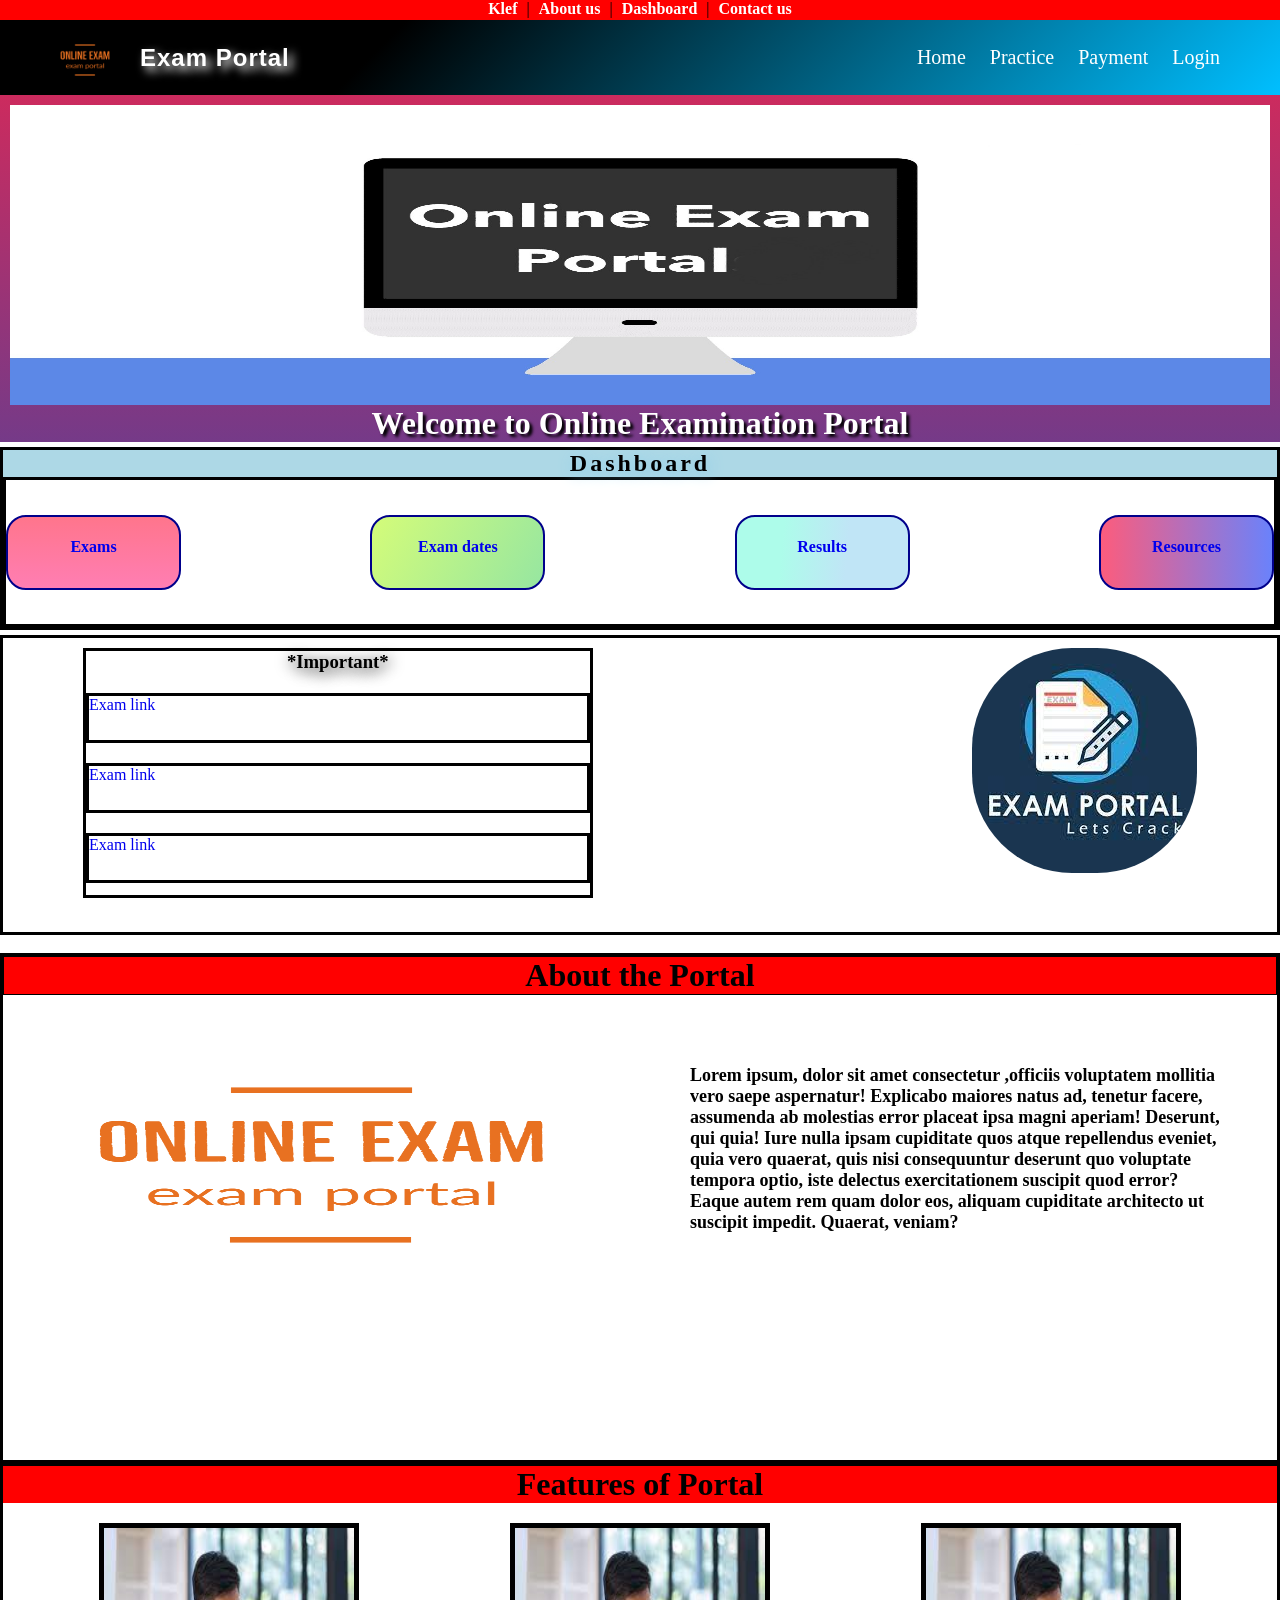
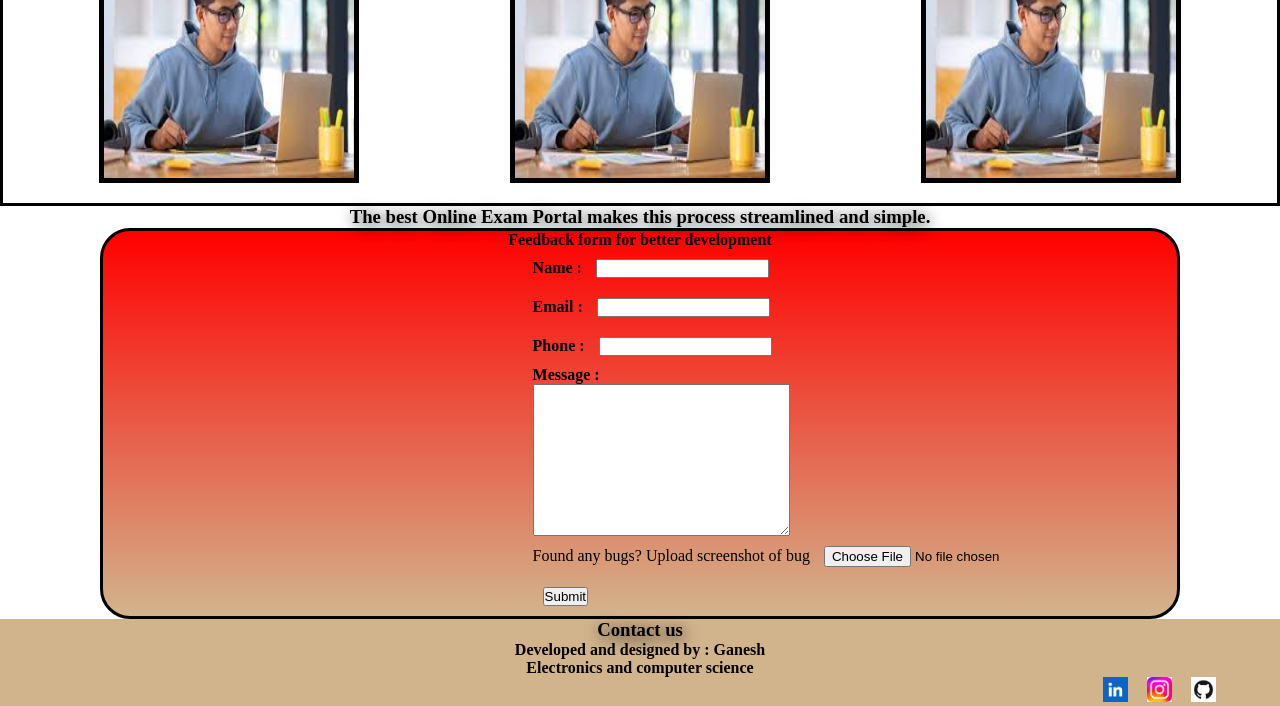
==== src/main/webapp/pages/index.html @ 1f4372fb "jsp files added" ====
<html>

<head>
    <meta name="viewport" content="width=device-width, initial-scale=1">
    <title>
        Online Examination
    </title>
    <link rel="stylesheet" href="assets/stylesheet.css">

</head>

<body>
    <script src="script.js"></script>
    <div class="Header-univeristy-link">
        <a href="www.kluniversity.in">Klef</a>
        | <a href="#callbyref">About us</a>
        | <a href="#Dashboard">Dashboard</a>
        | <a href="#Footer">Contact us</a>
    </div>
    <nav>
        <img src="assets/images/logo.png" id="navlogo" width="70cm" height="70cm" alt="not fount">
        <div class="Navtitle">
            <h1>Exam Portal</h1>
        </div>
        <div class="NavOptions">
            <ul>
                <li><a href="#">Home</a></li>
                <li>
                    <div class="dropdown">
                        <a href="">Practice</a>
                        <div class="submenu">
                            <ul>
                                <li>Online</li>
                                <li>Books</li>
                            </ul>
                        </div>
                    </div>
                </li>
                <li><a href="https://payments-test.cashfree.com/links/L4c41juoqtfg">Payment</a></li>
                <li><a href="login.html">Login</a></li>
            </ul>
        </div>
    </nav>


    <div class="banner">
        <center>
            <img src="assets/images/banner_image.jpg" alt="No image found" id="bannerimage">
        </center>
        <h1>
            Welcome to Online Examination Portal
        </h1>
    </div>
    <div class="Dashboard" id="Dashboard">
        <h2>Dashboard</h2>
        <div class="flex-container">
            <div class="flex-item" id="flex-item-1"><a href="#">Exams</a></div>
            <div class="flex-item" id="flex-item-2"><a href="#">Exam dates</a></div>
            <div class="flex-item" id="flex-item-3"><a href="#">Results</a></div>
            <div class="flex-item" id="flex-item-4"><a href="#">Resources</a></div>
        </div>
    </div>
    <div class="third-container">
        <div class="latest-exams">
            <center>
                <h3>*Important*</h3>
            </center>
            <div class="exam-1">
                <a href="#">Exam link</a>
            </div>
            <div class="exam-1">
                <a href="#">Exam link</a>
            </div>
            <div class="exam-1">
                <a href="#">Exam link</a>
            </div>
        </div>
        <img src="assets/images/examsindeximage.jpeg" alt="Image not found" id="indexpageimage">
    </div>
    <br>
    <div class="AboutPortal" id="callbyref">
        <center>
            <h1 style="background-color: red; border: solid 0.4px;">About the Portal</h1>
        </center>
        <div class="AboutPortalinner">
            <div class="description">
                <p>Lorem ipsum, dolor sit amet consectetur ,officiis voluptatem mollitia vero saepe aspernatur!
                    Explicabo maiores natus ad, tenetur facere, assumenda ab molestias error placeat ipsa magni aperiam!
                    Deserunt, qui quia! Iure nulla ipsam cupiditate quos atque repellendus eveniet, quia vero quaerat,
                    quis nisi consequuntur deserunt quo voluptate tempora optio, iste delectus exercitationem suscipit
                    quod error? Eaque autem rem quam dolor eos, aliquam cupiditate architecto ut suscipit impedit.
                    Quaerat, veniam?</p>
            </div>
            <img src="assets/images/logo.png" alt="No image found" id="aboutimage">
        </div>
    </div>
    <div class="ImageGrid">
        <center>
            <h1 style="background-color: red;">Features of Portal</h1>
        </center>
        <div class="ImageGridContainer">
            <div class="ImageGridItem">
                <img src="assets/images/imagegriditem-1.jpeg" width="250cm" height="250cm" alt="No image found">
            </div>
            <div class="ImageGridItem">
                <img src="assets/images/imagegriditem-1.jpeg" width="250cm" height="250cm" alt="No image found">
            </div>
            <div class="ImageGridItem">
                <img src="assets/images/imagegriditem-1.jpeg" width="250cm" height="250cm" alt="No image found">
            </div>
        </div>
    </div>
    <h3>The best Online Exam Portal makes this process streamlined and simple.
    </h3>
    <div class="Question-form">
        <center><h4>Feedback form for better development </h4></center>
        <form action="submittedoutput.html">
        <div class="Questionform-1">
        <label for="Name">Name :</label>
       <input type="text" name="Name" id="Name">
       <br>
       <label for="Email">Email :</label>
       <input type="email" name="Email" id="Email">
       <br>
       <label for="Mobile">Phone :</label>
       <input type="tel" name="Mobile" id="Mobile">
       <br>
       
       <label for="Message">Message :</label>
       <br>
       <textarea name="Message" id="Message" cols="30" rows="10"></textarea>
       <br>
       <label for="feedbackscreenshot" style="font-weight:lighter;">Found any bugs? Upload screenshot of bug</label>
       <input type="file" name="feedbackscreenshot">
       <br>
       <input type="submit" name="submit">
        </div>
        </form>
    </div>
    <footer id="Footer">
        <h3>Contact us</h3>
        Developed and designed by : Ganesh
        <br>
        Electronics and computer science 
        <div class="social-media-logo">
         <a href="https://www.linkedin.com/in/ganesh-bala-539004226/"><img src="assets/images/linkedinlogo.png" width="25cm" height="25cm" alt="-"></a>
         <a href="https://www.instagram.com/"><img src="assets/images/instagramlogo.jpeg" width="25cm" height="25cm" alt="-"></a>
         <a href="https://github.com/ganeshbala01"><img src="assets/images/githublogo.png" width="25cm" height="25cm" alt="-"></a>
        </div>

    </footer>

</body>

</html>
---- src/main/webapp/pages/assets/stylesheet.css ----
*
{
    margin: 0px;
    padding: 0px;
    box-sizing: border-box;
}

p{
    font-weight: bold;
    color: blue;
}

nav
{
    line-height: 75px;
    height: 75px;
    width: 100%;
    padding:0 50px;
    background-image:linear-gradient(135deg, black 30%, DeepSkyBlue 100%);
    cursor: pointer;
}
nav .Navtitle
{
    margin-left: 20px;
    color:white;
    font-family:'Trebuchet MS', 'Lucida Sans Unicode', 'Lucida Grande', 'Lucida Sans', Arial, sans-serif;
    float: left;
    letter-spacing: 1px;
    text-shadow: 5px 5px 10px white;
}
nav .Navtitle:hover{
    color: yellow;
    transition: all 0.4s ease 0s;
}
nav #navlogo{
    float: left;
    padding-top: 10px;
}
nav ul
{
   float:right;
}
nav li{
    padding:0 10px 10px 10px;
    list-style: none;
    display:inline-block;
    text-decoration:none; 
    font-size: 20px;  
}
nav a{
    text-decoration: none;
    color: white;
}
nav a:hover{
    color: black;
   transition: all 0.4s ease 0s;
}
#bannerimage{
width: 100%;
height: 300px;
padding-left: 10px;
padding-right: 10px;
}
.banner
{
    background-image: linear-gradient(#cc2b5e,#753a88);
    text-align:center;
}
.banner h1{
    font-family: 'Times New Roman', Times, serif;    
    color: white;
    text-shadow: 3px 3px 3px black;
}
.flex-container{
   
    display: flex;
    height: 150px;
    width: 100%;
    flex-wrap: wrap;
    flex-direction:row;
    align-content:center;
    justify-content: space-between;
    border-style:solid;

}
.flex-item{
    border-radius: 20px;
    width: 175px;
    height: 75px;
    background-color: lightskyblue;
    border: 2px solid darkblue;
    text-align: center;
    line-height: 60px;
    color: black;
    font-weight: bold;
}
#flex-item-1
{
    background-image: linear-gradient(#ff758c,#ff7eb3);
}
#flex-item-2
{
    background-image: linear-gradient(120deg, #d4fc79 0%, #96e6a1 100%);

}
#flex-item-3
{
    background-image: linear-gradient( 95.2deg, rgba(173,252,234,1) 26.8%, rgba(192,229,246,1) 64% );
}
#flex-item-4
{
    background-image: linear-gradient(to right, #fc5c7d, #6a82fb);
}

.latest1{
    display: flex;
    flex-wrap: wrap;
    flex-direction: row;
    justify-content: space-between;
    width: 100%;
    height: 100px;
    padding-top: 50px;
    padding-left: 200px;
    padding-right: 200px;
   
}
h3{
    text-align: center;
    color: black;
    font-weight: bold;
    text-shadow: 2px 3px 15px black;
}
.exam1{
    background-color: white;
    border-style: solid;
    color: black;
    width: 70px;
    height: 30px;
    text-align: center;
    text-decoration: none;
    justify-content: space-between;
    font-weight: bold;
}
a:hover{
    color: red;
    transition: all 0.4s ease 0s;
}
a{
    text-decoration: none;
}
h2{
    text-align: center;
    text-shadow: 2px 3px 15px skyblue;
    background-color: lightblue;
    font-family: 'Times New Roman', Times, serif;
    letter-spacing: 3px;
}
.exam01{
    border-style: solid;
    border-radius: 90px;
   background-image: linear-gradient(#ff9a9e,#fecfef);
}
.exam01 h3{
    background-color: white;
    border-radius: 90px;
    margin-left: 200px;
    margin-right: 200px;
}
footer{
   
    background-color: tan;
    text-align: center;
    font-weight: bold;
    width: 100%;
}
.submenu{
display: none;
}
nav .NavOptions ul li:hover .submenu{
    display: block;
    position:absolute;
   
    
}
nav .NavOptions ul li:hover .submenu li{
    display: block;
    line-height: 30px;
    width: 80px;
    background-color: #006283;
    color: white;
    font-size: 20px;  
    text-align: center;
    padding-bottom: 10px;
    border: solid 0.1px black;
    
}
nav .NavOptions ul li:hover .submenu li:hover{
  color:black;
  transition: all 0.4s ease 0s;

}
.Header-univeristy-link
{
    background-color: red;
    text-align: center;
    height: 20px;
}
.Header-univeristy-link a{
    text-decoration: none;
    color: white;
    font-weight: bold;
    margin: 5px;

}
.latest-exams
{
    height: 250px;
    width: 40%;
    float: left;
    border-style: solid;
    margin-left: 80px;
}
#indexpageimage
{
    float: right;
      border-radius: 100px;
      margin-right: 80px;

}
.latest-exams .exam-1
{
    width: 100%;
    border-style: solid;
    height: 50px;
    margin-top: 20px;
    
}
.third-container
{
    padding-top: 10px;
    padding-bottom: 10px;
    height: 300px;
    border:solid;
}
.AboutPortal
{
    height: 510px;
    border: solid;
    
}
.description
{
    height: 300px;
    float: right;
    width: 50%;
    padding: 50px
}
.description p{
    color: black;
    font-size: large;
}
#aboutimage
{
    float: left;
    width: 50%;
    height: 300px;

}
.Dashboard
{
    margin-top: 5px;
    margin-bottom: 5px;
    border: solid;
}
.AboutPortalinner
{
    padding-top: 20px;
    padding-bottom: 20px;
}
.ImageGrid
{
    border-style: solid;  
}
.ImageGridContainer
{
    padding: 20px;
    display: flex;
    flex-wrap: wrap;
    flex-direction: row;
    justify-content: space-around;
}
.ImageGridItem
{
    border: solid 5px;
}
.Question-form
{
    background-image: linear-gradient(red,tan);
    border-style: solid;
    margin-left: 100px;
    margin-right: 100px;
    border-radius: 30px;
}
form{
    
    font-weight: bold;
    margin-left: 40%;
}
input
{
    margin: 10px;
}
.social-media-logo
{
    margin-left: 80%;
}
.social-media-logo a{
     margin-left: 15px;
}
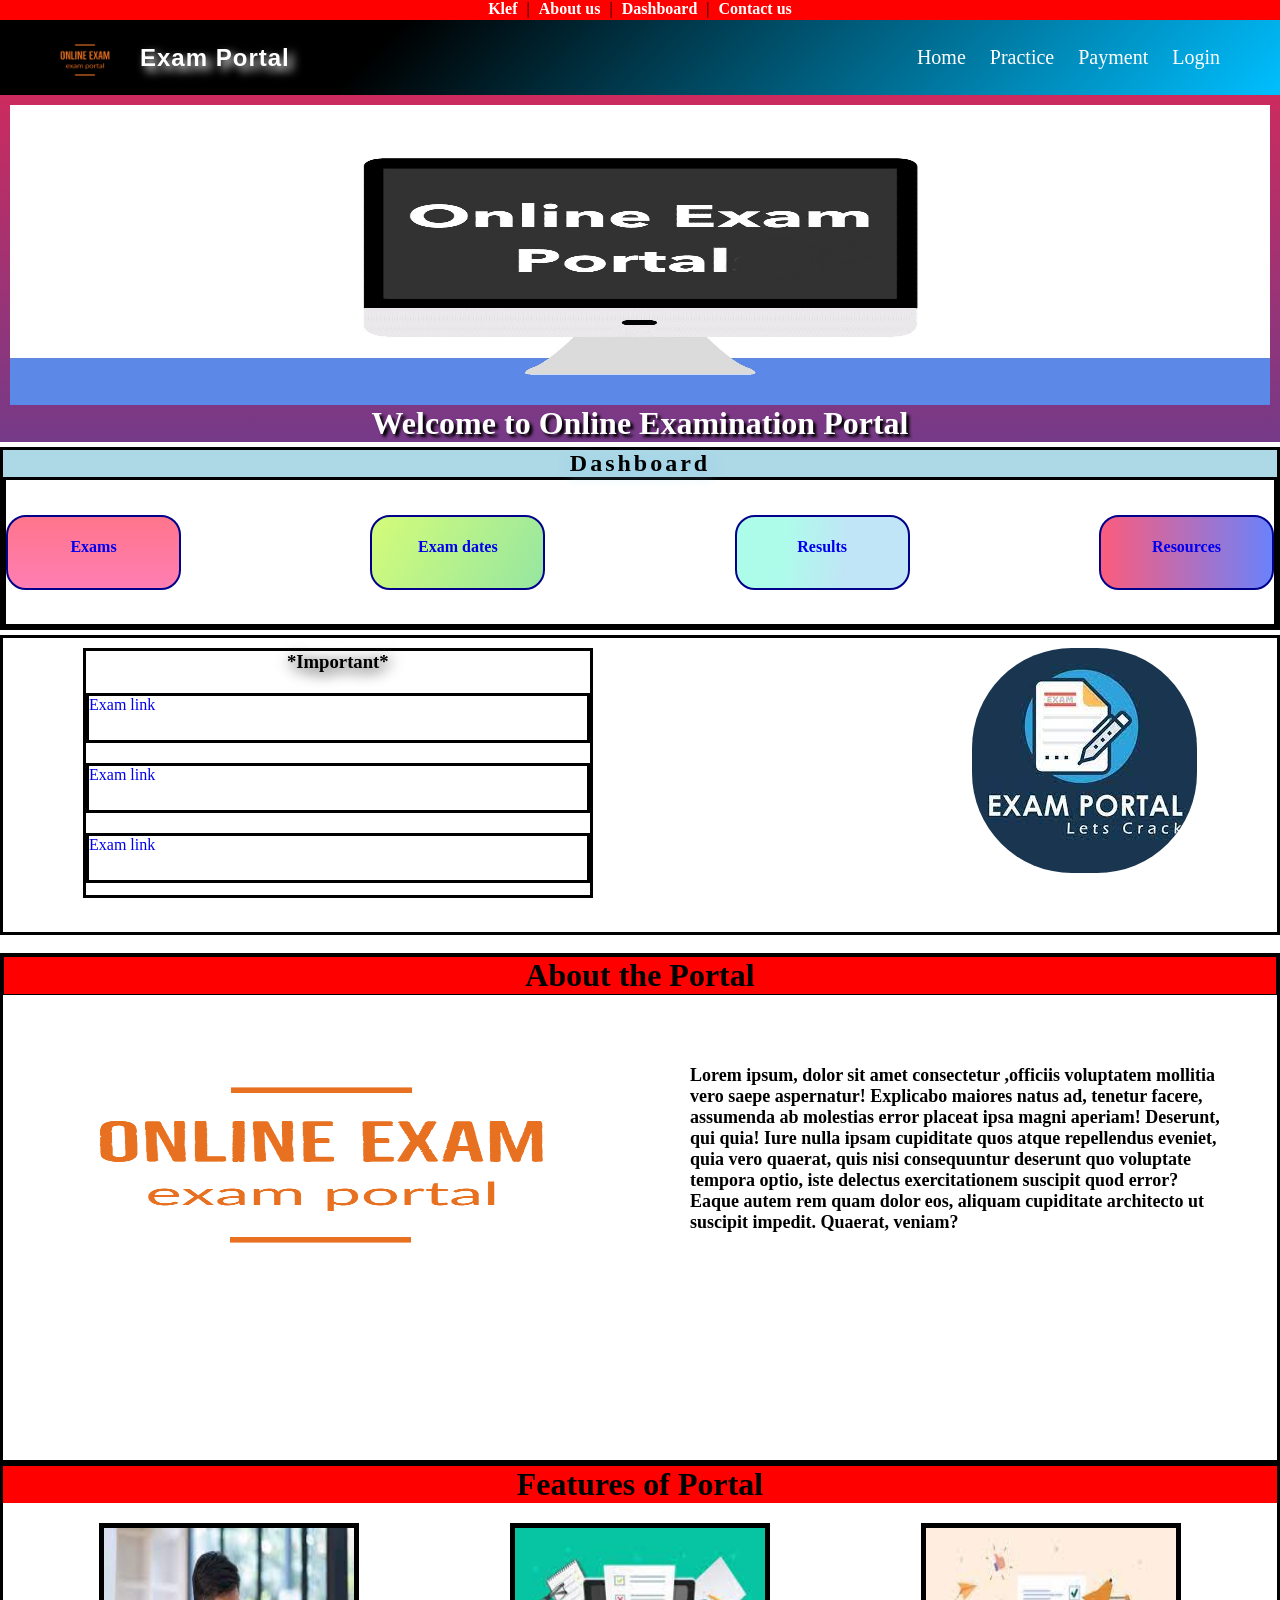
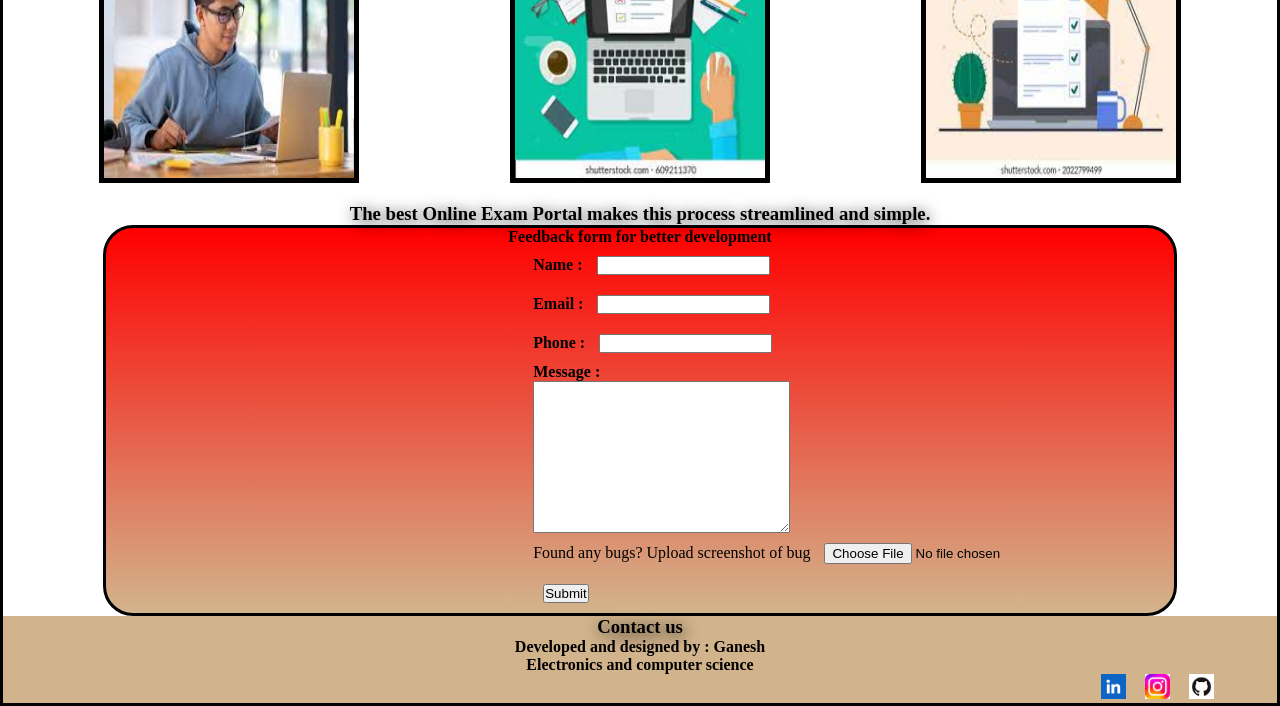
==== commit 161032fb: "Updated backend forms" ====
--- a/src/main/webapp/pages/index.html
+++ b/src/main/webapp/pages/index.html
@@ -98,23 +98,22 @@
         <center>
             <h1 style="background-color: red;">Features of Portal</h1>
         </center>
-        <div class="ImageGridContainer">
+      <div class="ImageGridContainer">
             <div class="ImageGridItem">
                 <img src="assets/images/imagegriditem-1.jpeg" width="250cm" height="250cm" alt="No image found">
             </div>
             <div class="ImageGridItem">
-                <img src="assets/images/imagegriditem-1.jpeg" width="250cm" height="250cm" alt="No image found">
+                <img src="assets/images/welcome_page_2.jpeg" width="250cm" height="250cm" alt="No image found">
             </div>
             <div class="ImageGridItem">
-                <img src="assets/images/imagegriditem-1.jpeg" width="250cm" height="250cm" alt="No image found">
+                <img src="assets/images/welcome_page_3.jpeg" width="250cm" height="250cm" alt="No image found">
             </div>
-        </div>
     </div>
     <h3>The best Online Exam Portal makes this process streamlined and simple.
     </h3>
     <div class="Question-form">
         <center><h4>Feedback form for better development </h4></center>
-        <form action="submittedoutput.html">
+        <form action="login.html">
         <div class="Questionform-1">
         <label for="Name">Name :</label>
        <input type="text" name="Name" id="Name">
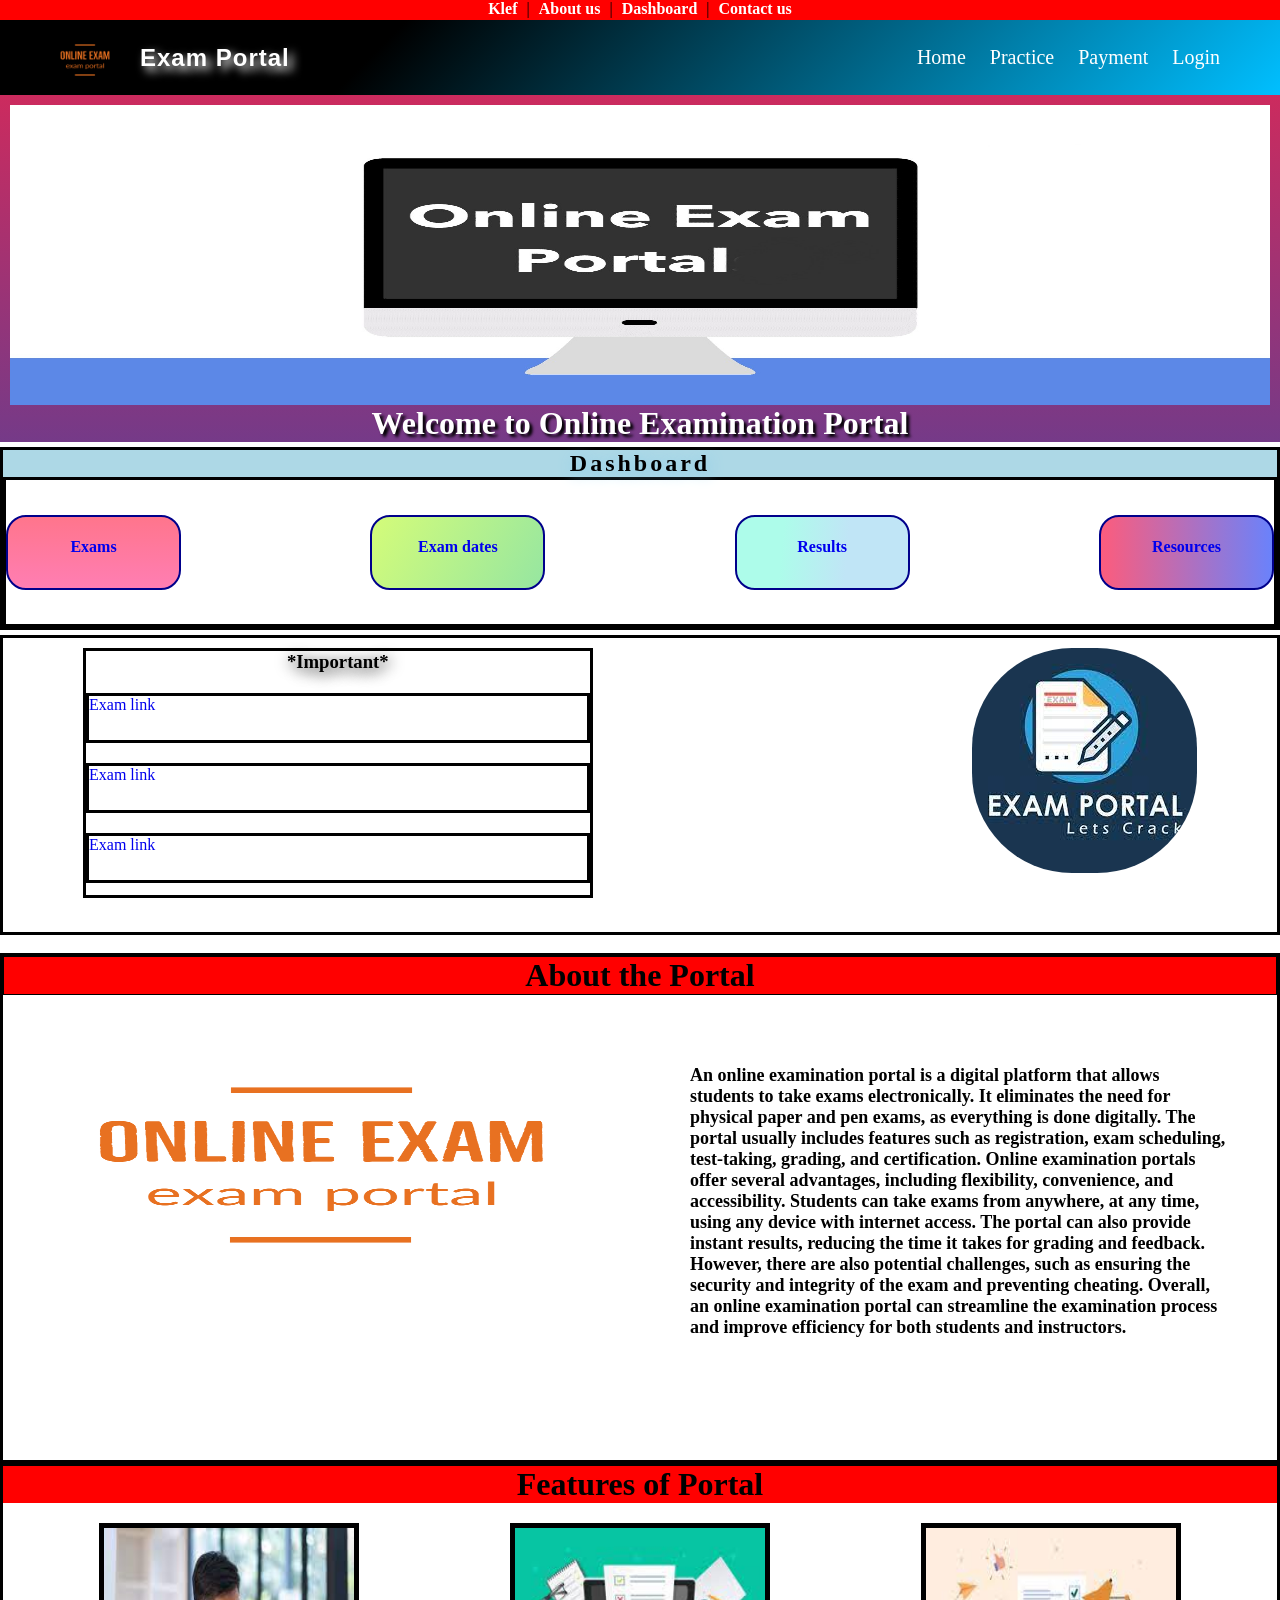
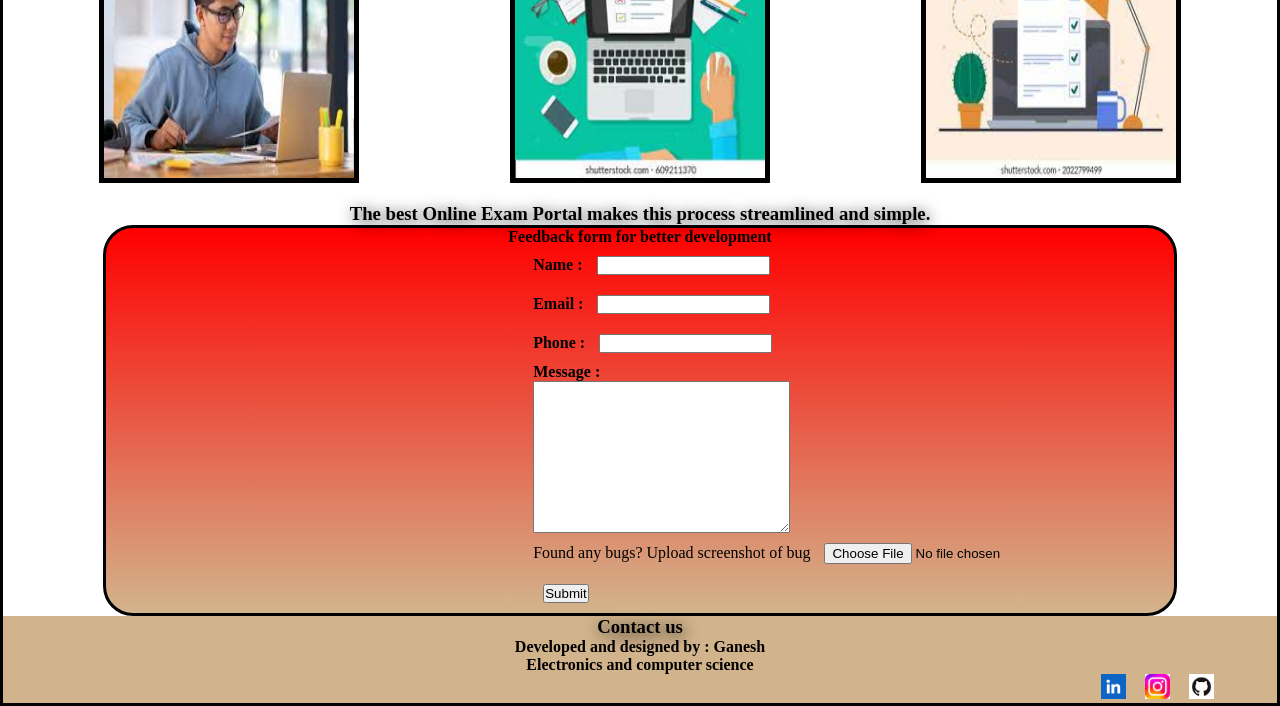
==== commit f1bd7d49: "Extended backend" ====
--- a/src/main/webapp/pages/index.html
+++ b/src/main/webapp/pages/index.html
@@ -66,13 +66,13 @@
                 <h3>*Important*</h3>
             </center>
             <div class="exam-1">
-                <a href="#">Exam link</a>
+                <a href="login.html">Exam link</a>
             </div>
             <div class="exam-1">
-                <a href="#">Exam link</a>
+                <a href="login.html">Exam link</a>
             </div>
             <div class="exam-1">
-                <a href="#">Exam link</a>
+                <a href="login.html">Exam link</a>
             </div>
         </div>
         <img src="assets/images/examsindeximage.jpeg" alt="Image not found" id="indexpageimage">
@@ -84,12 +84,9 @@
         </center>
         <div class="AboutPortalinner">
             <div class="description">
-                <p>Lorem ipsum, dolor sit amet consectetur ,officiis voluptatem mollitia vero saepe aspernatur!
-                    Explicabo maiores natus ad, tenetur facere, assumenda ab molestias error placeat ipsa magni aperiam!
-                    Deserunt, qui quia! Iure nulla ipsam cupiditate quos atque repellendus eveniet, quia vero quaerat,
-                    quis nisi consequuntur deserunt quo voluptate tempora optio, iste delectus exercitationem suscipit
-                    quod error? Eaque autem rem quam dolor eos, aliquam cupiditate architecto ut suscipit impedit.
-                    Quaerat, veniam?</p>
+                <p>An online examination portal is a digital platform that allows students to take exams electronically. It eliminates the need for physical paper and pen exams, as everything is done digitally. The portal usually includes features such as registration, exam scheduling, test-taking, grading, and certification.
+Online examination portals offer several advantages, including flexibility, convenience, and accessibility. Students can take exams from anywhere, at any time, using any device with internet access. The portal can also provide instant results, reducing the time it takes for grading and feedback.
+However, there are also potential challenges, such as ensuring the security and integrity of the exam and preventing cheating. Overall, an online examination portal can streamline the examination process and improve efficiency for both students and instructors.</p>
             </div>
             <img src="assets/images/logo.png" alt="No image found" id="aboutimage">
         </div>
